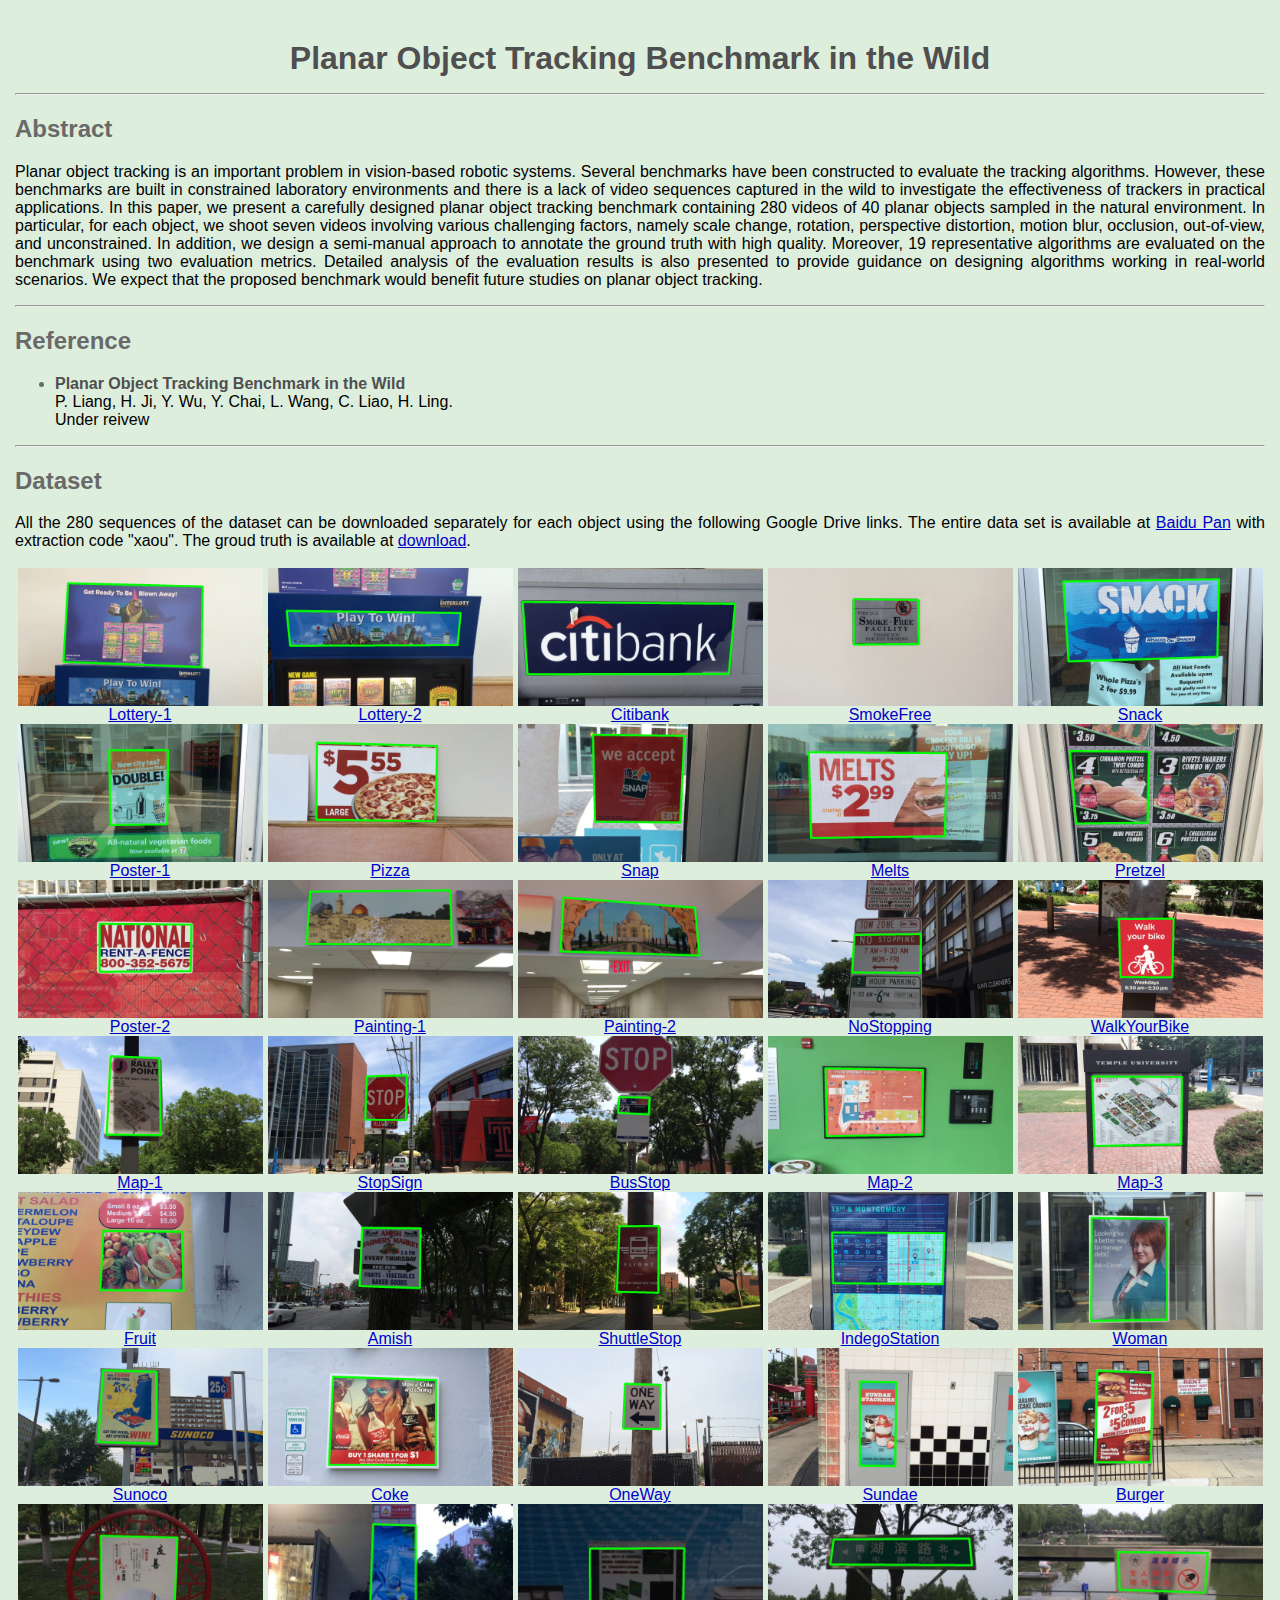
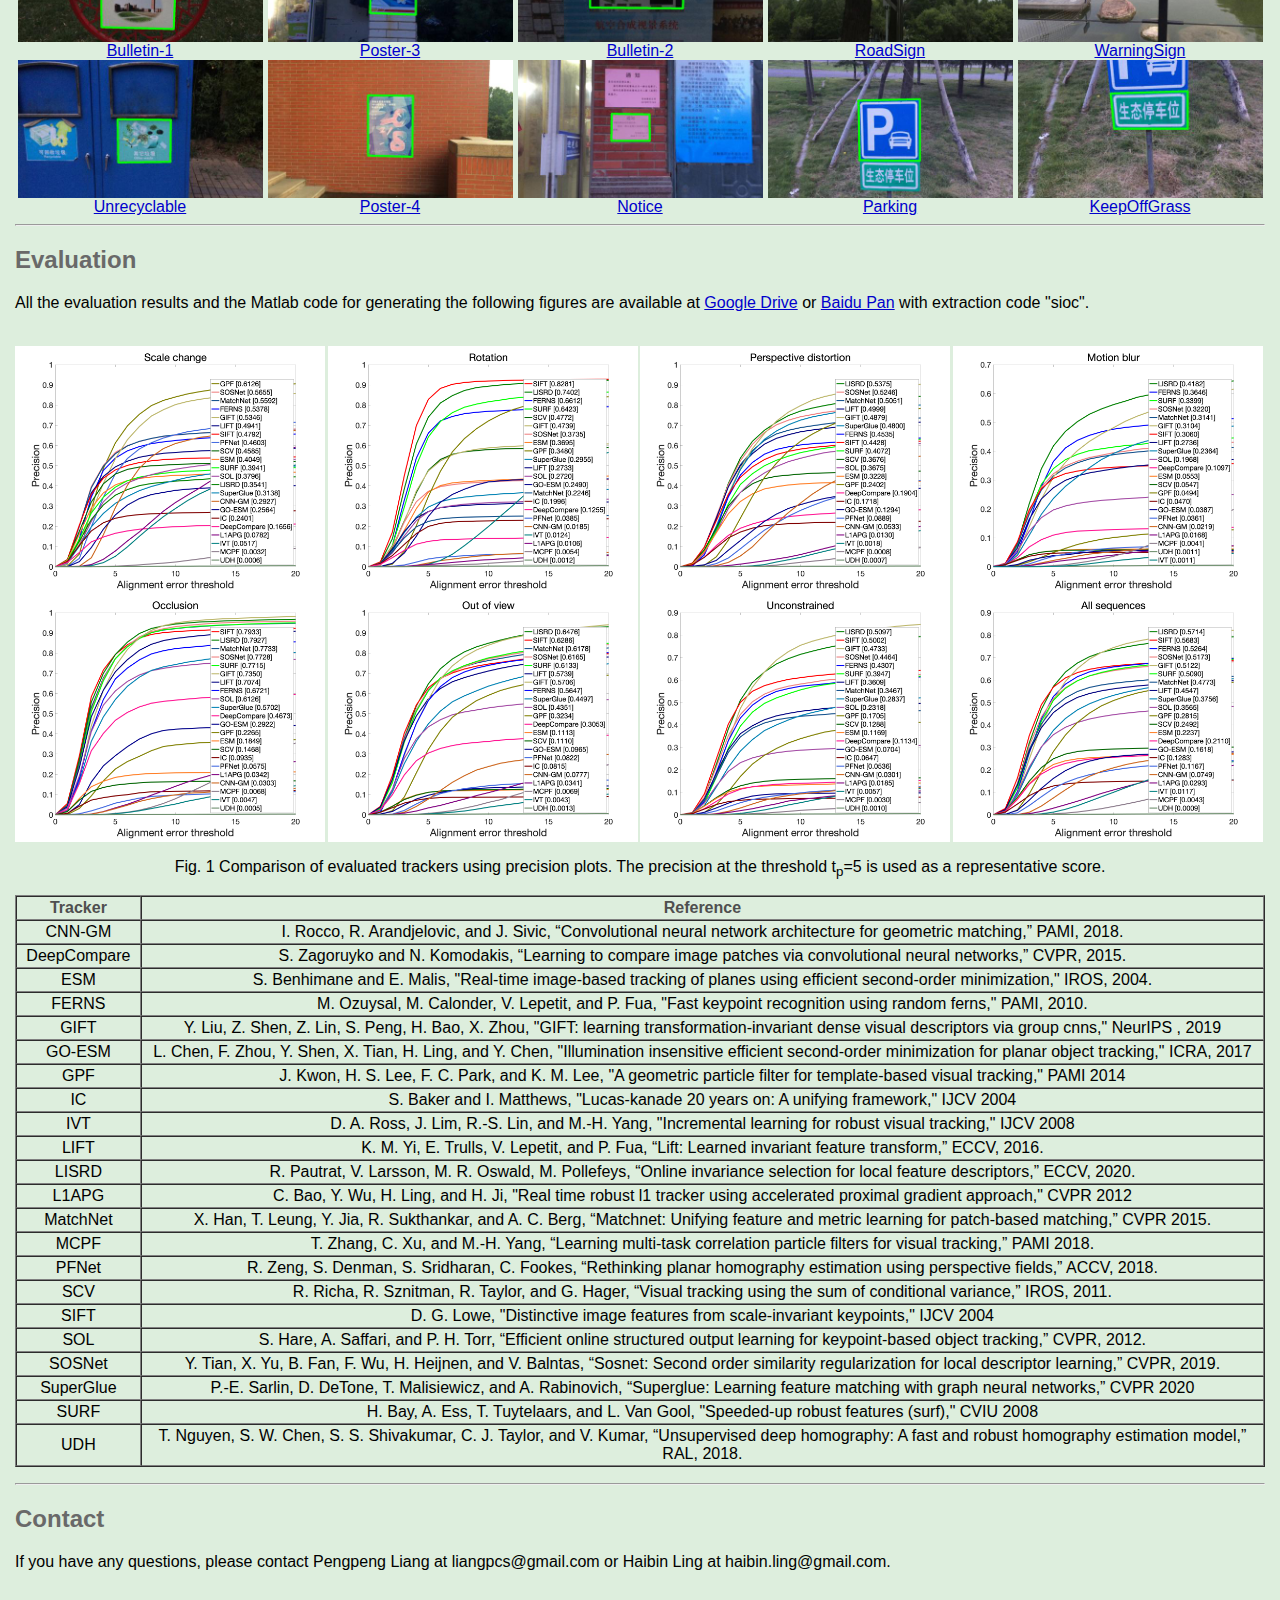
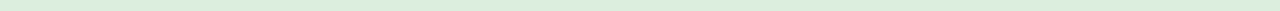
==== data/pot280/index.html @ c5f3e285 "Add the webpage of POT280." ====
<!DOCTYPE html PUBLIC "-//W3C//DTD XHTML 1.0 Transitional//EN" "http://www.w3.org/TR/xhtml1/DTD/xhtml1-transitional.dtd">
<html xmlns="http://www.w3.org/1999/xhtml">
<head>
<meta http-equiv="Content-Type" content="text/html; charset=utf-8" />
<title>Planar Object Tracking Benchmark</title>

<link rel="stylesheet" type="text/css" href="planar_benchmark.css" />
</head>

<body>


<div id="mycenter">
<p style="margin-top: 40px">
<b><font style="font-size: 24pt">Planar Object Tracking Benchmark in the Wild</font></b>
</p>
<!-------
<p style="margin-top: 0px">
<font style="font-size: 16pt"><A HREF="http://astro.temple.edu/~tud17343/">Pengpeng Liang</A><span style="position: relative; font-size: 12pt; line-height: 0; vertical-align: baseline; top: -0.3em;">1</span>
&nbsp;&nbsp;&nbsp;&nbsp;
Erik Blasch<span style="position: relative; font-size: 12pt; line-height: 0; vertical-align: baseline; top: -0.3em;">2</span>&nbsp;&nbsp;&nbsp;&nbsp;
<A HREF="http://www.dabi.temple.edu/~hbling/">Haibin Ling</A><span style="position: relative; font-size: 12pt; line-height: 0; vertical-align: baseline; top: -0.3em;">1</span></font>
</p>
<p style="margin-top: 0px">
<font style="font-size: 14pt"><span style="position: relative; font-size: 12pt; line-height: 0; vertical-align: baseline; top: -0.3em;">1</span>Department of Computer and Information Sciences, Temple University</font><br>
<font style="font-size: 14pt"><span style="position: relative; font-size: 12pt; line-height: 0; vertical-align: baseline; top: -0.3em;">2</span>Air Force Research Lab/Information Directorate</font>
</p>
---------->
<hr>
<p style="margin-top: 0px">
<div id="myjustify">
<H2>Abstract</H2>
Planar object tracking is an important problem in vision-based robotic systems. Several benchmarks have been constructed to evaluate the tracking algorithms. However, these benchmarks are built in constrained laboratory environments and there is a lack of video sequences captured in the wild to investigate the effectiveness of trackers in practical applications. In this paper, we present a carefully designed planar object tracking benchmark containing 280 videos of 40 planar objects sampled in the natural environment. In particular, for each object, we shoot seven videos involving various challenging factors, namely scale change, rotation, perspective distortion, motion blur, occlusion, out-of-view, and unconstrained. In addition, we design a semi-manual approach to annotate the ground truth with high quality. Moreover, 19 representative algorithms are evaluated on the benchmark using two evaluation metrics. Detailed analysis of the evaluation results is also presented to provide guidance on designing algorithms working in real-world scenarios. We expect that the proposed benchmark would beneﬁt future studies on planar object tracking.
</div>
</p>
<!--The <a href="#dataset">dataset</a> and source code of <a href="#code">some color trackers</a> are made available for reference.-->
<hr>
<div id="myjustify">
<H2>Reference</H2>
<UL>
<LI>
<b>Planar Object Tracking Benchmark in the Wild</b>
<br>P. Liang, H. Ji, Y. Wu, Y. Chai, L. Wang, C. Liao, H. Ling.
<br>Under reivew 
<!--<br><A HREF="http://www.dabi.temple.edu/~hbling/publication/POT-210.pdf">PDF</A>-->
</UL>

</div>
<hr>

<div id="myjustify">
<A name="dataset">
<H2>Dataset</H2>
</A>
<!--<I><u>How to download the benchmark?</u></I><br><br>-->
All the 280 sequences of the dataset can be downloaded separately for each object using the following Google Drive links. The entire data set is available at <A HREF="https://pan.baidu.com/s/1boKIoXGFOWZ-uu9X6WzDCA">Baidu Pan</A> with extraction code "xaou". The groud truth is available at <A HREF="./annotation.zip">download</A>. <br><br>

<table cellpadding="0" cellspacing="0" id="table6" width="100%" height="28%" align="center">

<!--1-5-->
<tr>
 <td align="center"><img src="./imgs/V01_1_show.jpg" width=245 height=138>
    <br><A HREF="https://drive.google.com/open?id=1voN10_ts_lwdyglTAtTSI7bNlgzbCao7">Lottery-1</A>
 </td>

 <td align="center"><img src="./imgs/V02_1_show.jpg" width=245 height=138>
    <br><A HREF="https://drive.google.com/open?id=1-DkF9qM2LSrXn0lHS4ENsyop-SUn-_VV">Lottery-2</A>
 </td>

 <td align="center"><img src="./imgs/V03_1_show.jpg" width=245 height=138>
    <br><A HREF="https://drive.google.com/open?id=1oISxD2yaXFDXBoJonW95vvRcyNS9xsNp">Citibank</A>
 </td>

 <td align="center"><img src="./imgs/V04_1_show.jpg" width=245 height=138>
    <br><A HREF="https://drive.google.com/open?id=1VNO3Kk1XsX7Qu4zC3YVjFJbg2XJZVE8i">SmokeFree</A>
 </td>

 <td align="center"><img src="./imgs/V05_1_show.jpg" width=245 height=138>
    <br><A HREF="https://drive.google.com/open?id=1ctq2S8mWCtARfFhbvPpXWgCBU-w8XRWT">Snack</A>
 </td>
</tr>

<!--6-10-->
<tr>
 <td align="center"><img src="./imgs/V06_1_show.jpg" width=245 height=138>
    <br><A HREF="https://drive.google.com/open?id=1f2cue3bkqElYo3M6-frgq2-jG_u7fg5U">Poster-1</A>
 </td>

 <td align="center"><img src="./imgs/V07_1_show.jpg" width=245 height=138>
    <br><A HREF="https://drive.google.com/open?id=1bt1RjRbOOChwpF5AlSPWzJ0OeczViJcv">Pizza</A>
 </td>

 <td align="center"><img src="./imgs/V08_1_show.jpg" width=245 height=138>
    <br><A HREF="https://drive.google.com/open?id=1psbkynQ5SeG9dxPHp6AwCu25Rn9QWFcP">Snap</A>
 </td>

 <td align="center"><img src="./imgs/V09_1_show.jpg" width=245 height=138>
    <br><A HREF="https://drive.google.com/open?id=1G1i0iV7ew1PyuuJq9miap1SQom2cgdbL">Melts</A>
 </td>

 <td align="center"><img src="./imgs/V10_1_show.jpg" width=245 height=138>
    <br><A HREF="https://drive.google.com/open?id=1KsuOO7sRshEBLjT79m99RQ8OJo1u7ect">Pretzel</A>
 </td>
</tr>


<!--11-15-->
<tr>
 <td align="center"><img src="./imgs/V11_1_show.jpg" width=245 height=138>
    <br><A HREF="https://drive.google.com/open?id=1exdfv1SLi092A8H9HmV1lBBV_FYr1Pse">Poster-2</A>
 </td>

 <td align="center"><img src="./imgs/V12_1_show.jpg" width=245 height=138>
    <br><A HREF="https://drive.google.com/open?id=1Es4g3aPGdWyXjpN59iMUtmH25CSuFLXY">Painting-1</A>
 </td>

 <td align="center"><img src="./imgs/V13_1_show.jpg" width=245 height=138>
    <br><A HREF="https://drive.google.com/open?id=1C4eT57ZcQwVlKIJBykyAML5KzcT-kO-Z">Painting-2</A>
 </td>

 <td align="center"><img src="./imgs/V14_1_show.jpg" width=245 height=138>
    <br><A HREF="https://drive.google.com/open?id=1HNW7Qb1BwCckqixEEntxfzC3eRl_NSKQ">NoStopping</A>
 </td>

 <td align="center"><img src="./imgs/V15_1_show.jpg" width=245 height=138>
    <br><A HREF="https://drive.google.com/open?id=1_0mvwXbKk-EqUpfFBChWA-SgLLpMCTy7">WalkYourBike</A>
 </td>
</tr>


<!--16-20-->
<tr>
 <td align="center"><img src="./imgs/V16_1_show.jpg" width=245 height=138>
    <br><A HREF="https://drive.google.com/open?id=1xFDB4Wgma7TqM3oUx7T1mq5cYCCHbnKt">Map-1</A>
 </td>

 <td align="center"><img src="./imgs/V17_1_show.jpg" width=245 height=138>
    <br><A HREF="https://drive.google.com/open?id=1zWadnFoLcpaiUnaxW2x8FJDhhSgkWPXG">StopSign</A>
 </td>

 <td align="center"><img src="./imgs/V18_1_show.jpg" width=245 height=138>
    <br><A HREF="https://drive.google.com/open?id=1d6mO1Jle2uqTuB7WpzXvN-6UOpT_kxPg">BusStop</A>
 </td>

 <td align="center"><img src="./imgs/V19_1_show.jpg" width=245 height=138>
    <br><A HREF="https://drive.google.com/open?id=1wu6O6P2wIlo2cFj-7ofRvGZo_koVVFfO">Map-2</A>
 </td>

 <td align="center"><img src="./imgs/V20_1_show.jpg" width=245 height=138>
    <br><A HREF="https://drive.google.com/open?id=1R_Ylw9DJA4nk1vOcIXhJeCSnnnrmye9x">Map-3</A>
 </td>
</tr>


<!--21-25-->
<tr>
 <td align="center"><img src="./imgs/V21_1_show.jpg" width=245 height=138>
    <br><A HREF="https://drive.google.com/open?id=1xAKuFa6im7e5pUsbm_s8z2STYwCx3JiB">Fruit</A>
 </td>

 <td align="center"><img src="./imgs/V22_1_show.jpg" width=245 height=138>
    <br><A HREF="https://drive.google.com/open?id=1jxyr4-ysuEItkYHF-8zW5YUvvt-UYq9O">Amish</A>
 </td>

 <td align="center"><img src="./imgs/V23_1_show.jpg" width=245 height=138>
    <br><A HREF="https://drive.google.com/open?id=1WcYqZ4HgXjum-03V-FnCX6jcyyjH_igT">ShuttleStop</A>
 </td>

 <td align="center"><img src="./imgs/V24_1_show.jpg" width=245 height=138>
    <br><A HREF="https://drive.google.com/open?id=18Tebcwv5kvIhfic8WxggT2__AwUFdGWH">IndegoStation</A>
 </td>

 <td align="center"><img src="./imgs/V25_1_show.jpg" width=245 height=138>
    <br><A HREF="https://drive.google.com/open?id=1sBHJ98w1I2rMuyhOcytvOIojy7s-9_TP">Woman</A>
 </td>
</tr>


<!--26-30-->
<tr>
 <td align="center"><img src="./imgs/V26_1_show.jpg" width=245 height=138>
    <br><A HREF="https://drive.google.com/open?id=1KM-8x71-WkhDAB5-973ll-YJxwLjEOBK">Sunoco</A>
 </td>

 <td align="center"><img src="./imgs/V27_1_show.jpg" width=245 height=138>
    <br><A HREF="https://drive.google.com/open?id=1t40yWG-eYC4VPrFUOUiS9TKuqOSRqGNQ">Coke</A>
 </td>

 <td align="center"><img src="./imgs/V28_1_show.jpg" width=245 height=138>
    <br><A HREF="https://drive.google.com/open?id=1WXeV2FKVbOlSG-y57x1BTi6K66s9Dg_t">OneWay</A>
 </td>

 <td align="center"><img src="./imgs/V29_1_show.jpg" width=245 height=138>
    <br><A HREF="https://drive.google.com/open?id=1M6NLF4rxb_wCjdCLPrnw9zbuxwMllub6">Sundae</A>
 </td>

 <td align="center"><img src="./imgs/V30_1_show.jpg" width=245 height=138>
    <br><A HREF="https://drive.google.com/open?id=11cYCT4dD772l7W1JKZ4Yoyf45dK7YoRU">Burger</A>
 </td>
</tr>


<!--31-35-->
<tr>
 <td align="center"><img src="./imgs/V31_1_show.jpg" width=245 height=138>
    <br><A HREF="https://drive.google.com/open?id=1vrG-zdoyEcB2QcSCGXyKGlKWmrl24xJF">Bulletin-1</A>
 </td>

 <td align="center"><img src="./imgs/V32_1_show.jpg" width=245 height=138>
    <br><A HREF="https://drive.google.com/open?id=1dt02hq5P7UzEyM7Ln7Ns3H3wrB1TcBLo">Poster-3</A>
 </td>

 <td align="center"><img src="./imgs/V33_1_show.jpg" width=245 height=138>
    <br><A HREF="https://drive.google.com/open?id=1a0EqNsWSv4tgsPvC_8Pb_OlJbb3AmbJN">Bulletin-2</A>
 </td>

 <td align="center"><img src="./imgs/V34_1_show.jpg" width=245 height=138>
    <br><A HREF="https://drive.google.com/open?id=1IHf2TNA57blgswyxKLk1rL5nqsnP5IKl">RoadSign</A>
 </td>

 <td align="center"><img src="./imgs/V35_1_show.jpg" width=245 height=138>
    <br><A HREF="https://drive.google.com/open?id=1b_b_ME256Bz5IACqlsFjSO2ZYwq9oWvx">WarningSign</A>
 </td>
</tr>


<!--36-40-->
<tr>
 <td align="center"><img src="./imgs/V36_1_show.jpg" width=245 height=138>
    <br><A HREF="https://drive.google.com/open?id=1vRsyTFJi1YUo4dtdQ5kWOgV_77S0XRwG">Unrecyclable</A>
 </td>

 <td align="center"><img src="./imgs/V37_1_show.jpg" width=245 height=138>
    <br><A HREF="https://drive.google.com/open?id=1-QLkWqIE_RYzVSeBqxgCbTveUx5CpTUu">Poster-4</A>
 </td>

 <td align="center"><img src="./imgs/V38_1_show.jpg" width=245 height=138>
    <br><A HREF="https://drive.google.com/open?id=1riE2o2syTWAQ4ICzxvFmGKrQHXCZpOHH">Notice</A>
 </td>

 <td align="center"><img src="./imgs/V39_1_show.jpg" width=245 height=138>
    <br><A HREF="https://drive.google.com/open?id=1vVHexnHIdxD4ZOjviRo-5UtE1tyO7os1">Parking</A>
 </td>

 <td align="center"><img src="./imgs/V40_1_show.jpg" width=245 height=138>
    <br><A HREF="https://drive.google.com/open?id=1z6yC74-ubxQzwSVsYrJGgnRtwnKemwnU">KeepOffGrass</A>
 </td>
</tr>

</table>

<hr>

<div id="myjustify">
<H2>Evaluation</H2>

All the evaluation results and the Matlab code for generating the following figures are available at <A HREF="https://drive.google.com/file/d/1oRbi4p-PFqKPOt4SvKVJP0wkGfb1ZR9b/view?usp=sharing">Google Drive</A> or <A HREF="https://pan.baidu.com/s/1tkrUHhDkaVixtYzISjsqXg">Baidu Pan</A> with extraction code "sioc". <br><br>



<p style="margin-top: 5px">
<table cellpadding="0" cellspacing="0" id="table2" width="100%" height="28%">
	<!-- MSTableType="layout" -->
	<tr>
		<td align="left" ><img border="0" src="figures/SC-precision.png" width="310"></td>
		<td align="left" ><img border="0" src="figures/RT-precision.png" width="310"></td>
		<td align="left" ><img border="0" src="figures/PD-precision.png" width="310"></td>
		<td align="left" ><img border="0" src="figures/MB-precision.png" width="310"></td>
	</tr>
	
	<tr>
		<td align="left" ><img border="0" src="figures/OCC-precision.png" width="310"></td>
		<td align="left" ><img border="0" src="figures/OV-precision.png" width="310"></td>
		<td align="left" ><img border="0" src="figures/UC-precision.png" width="310"></td>
		<td align="left" ><img border="0" src="figures/All-seq.png" width="310"></td>
	</tr>
</table>
</p>
<div id = "mycenter">
<p style="margin-top: 5px">
Fig. 1 Comparison of evaluated trackers using precision plots. The precision at the threshold t<sub>p</sub>=5 is used as a representative score.
</p>
</div>

<!--<p style="margin-top: 5px">
<table cellpadding="0" cellspacing="0" id="table1" width="100%" height="28%">-->
	<!-- MSTableType="layout" -->
<!--	<tr>
		<td align="center" ><img border="0" src="figures/Keypoint-based.png" width="620"></td>
		<td align="center" ><img border="0" src="figures/Region-based.png" width="620"></td>
	</tr>
</table>
</p>
<div id = "mycenter">
<p style="margin-top: 5px">
Fig. 2 The overall performance of trackers in two groups for
different challenging factors. For each group, the overall performance
is calculated by averaging the performances of trackers
within this group. The precision at the threshold t<sub>p</sub>=5 is used.
</p>
</div>-->


<p style="margin-top: 5px">
<table border="1"  cellpadding="2" cellspacing="0" width="100%">
<tr>
	<td align="center" width="0%"><b>Tracker</b></td>
      <td align="center" width="100%"><b>Reference</b></td>	
</tr>


<tr>
  <td align="center" width="10%">CNN-GM</td>
      <td align="center" width="90%">I. Rocco, R. Arandjelovic, and J. Sivic, “Convolutional neural network architecture for geometric matching,” PAMI, 2018.</td>  
</tr>

<tr>
  <td align="center" width="10%">DeepCompare</td>
      <td align="center" width="90%">S. Zagoruyko and N. Komodakis, “Learning to compare image patches via convolutional neural networks,” CVPR, 2015.</td>  
</tr>

<tr>
	<td align="center" width="10%">ESM</td>
      <td align="center" width="90%">S. Benhimane and E. Malis, "Real-time image-based tracking of planes using efficient second-order minimization," IROS, 2004.</td>	
</tr>

<tr>
	<td align="center" width="10%">FERNS</td>
      <td align="center" width="90%">M. Ozuysal, M. Calonder, V. Lepetit, and P. Fua, "Fast keypoint recognition using random ferns," PAMI, 2010.</td>	
</tr>


<tr>
  <td align="center" width="10%">GIFT</td>
      <td align="center" width="90%">Y. Liu, Z. Shen, Z. Lin, S. Peng, H. Bao, X. Zhou, "GIFT: learning transformation-invariant dense visual descriptors via group cnns," NeurIPS , 2019</td> 
</tr>

<tr>
	<td align="center" width="10%">GO-ESM</td>
      <td align="center" width="90%">L. Chen, F. Zhou, Y. Shen, X. Tian, H. Ling, and Y. Chen, "Illumination insensitive efficient second-order minimization for planar object tracking," ICRA, 2017</td>	
</tr>

<tr>
	<td align="center" width="10%">GPF</td>
      <td align="center" width="90%">J. Kwon, H. S. Lee, F. C. Park, and K. M. Lee, "A geometric
particle filter for template-based visual tracking," PAMI 2014</td>	
</tr>

<tr>
	<td align="center" width="10%">IC</td>
      <td align="center" width="90%">S. Baker and I. Matthews, "Lucas-kanade 20 years on: A unifying
framework," IJCV 2004</td>	
</tr>

<tr>
	<td align="center" width="10%">IVT</td>
      <td align="center" width="90%">D. A. Ross, J. Lim, R.-S. Lin, and M.-H. Yang, "Incremental
learning for robust visual tracking," IJCV 2008</td>	
</tr>

<tr>
  <td align="center" width="10%">LIFT</td>
      <td align="center" width="90%">K. M. Yi, E. Trulls, V. Lepetit, and P. Fua, “Lift: Learned invariant feature transform,” ECCV, 2016.</td> 
</tr>


<tr>
  <td align="center" width="10%">LISRD</td>
      <td align="center" width="90%">R. Pautrat, V. Larsson, M. R. Oswald, M. Pollefeys, “Online invariance selection for local feature descriptors,” ECCV, 2020.</td> 
</tr>

<tr>
	<td align="center" width="10%">L1APG</td>
      <td align="center" width="90%">C. Bao, Y. Wu, H. Ling, and H. Ji, "Real time robust l1 tracker
using accelerated proximal gradient approach," CVPR 2012</td>	
</tr>


<tr>
  <td align="center" width="10%">MatchNet</td>
      <td align="center" width="90%">X. Han, T. Leung, Y. Jia, R. Sukthankar, and A. C. Berg, “Matchnet: Unifying feature and metric learning for patch-based matching,” CVPR 2015.</td> 
</tr>


<tr>
  <td align="center" width="10%">MCPF</td>
      <td align="center" width="90%">T. Zhang, C. Xu, and M.-H. Yang, “Learning multi-task correlation particle ﬁlters for visual tracking,” PAMI 2018.</td> 
</tr>

<tr>
  <td align="center" width="10%">PFNet</td>
      <td align="center" width="90%">R. Zeng, S. Denman, S. Sridharan, C. Fookes, “Rethinking planar homography estimation using perspective ﬁelds,” ACCV, 2018.</td>  
</tr>

<tr>
	<td align="center" width="10%">SCV</td>
      <td align="center" width="90%">R. Richa, R. Sznitman, R. Taylor, and G. Hager, “Visual tracking using the sum of conditional variance,” IROS, 2011.</td>	
</tr>

<tr>
	<td align="center" width="10%">SIFT</td>
      <td align="center" width="90%">D. G. Lowe, "Distinctive image features from scale-invariant
keypoints," IJCV 2004</td>	
</tr>

<tr>
	<td align="center" width="10%">SOL</td>
      <td align="center" width="90%">S. Hare, A. Saffari, and P. H. Torr, “Efficient online structured output learning for keypoint-based object tracking,” CVPR, 2012.</td>	
</tr>


<tr>
  <td align="center" width="10%">SOSNet</td>
      <td align="center" width="90%">Y. Tian, X. Yu, B. Fan, F. Wu, H. Heijnen, and V. Balntas, “Sosnet: Second order similarity regularization for local descriptor learning,” CVPR, 2019.</td>  
</tr>


<tr>
  <td align="center" width="10%">SuperGlue</td>
      <td align="center" width="90%">P.-E. Sarlin, D. DeTone, T. Malisiewicz, and A. Rabinovich, “Superglue: Learning feature matching with graph neural networks,” CVPR 2020</td> 
</tr>

<tr>
	<td align="center" width="10%">SURF</td>
      <td align="center" width="90%">H. Bay, A. Ess, T. Tuytelaars, and L. Van Gool, "Speeded-up
robust features (surf)," CVIU 2008</td>	
</tr>


<tr>
  <td align="center" width="10%">UDH</td>
      <td align="center" width="90%">T. Nguyen, S. W. Chen, S. S. Shivakumar, C. J. Taylor, and V. Kumar, “Unsupervised deep homography: A fast and robust homography estimation model,” RAL, 2018.</td> 
</tr>

</table>
</p>
</div>
<hr>
<!--
<div id="myjustify">
<H2>References</H2>
[1] S. Hare, A. Saffari, and P. H. Torr, “Efficient online structured output learning for keypoint-based object tracking,” CVPR, 2012. <br><br>
[2] R. Richa, R. Sznitman, R. Taylor, and G. Hager, “Visual tracking using the sum of conditional variance,” IROS, 2011.
</div>
<hr>
-->

<div id = "myjustify">
<H2>Contact</H2>
If you have any questions, please contact Pengpeng Liang at liangpcs@gmail.com or Haibin Ling at haibin.ling@gmail.com.
</div>
</div>
</body>
</html>
---- data/pot280/planar_benchmark.css ----
body {font-family: helvetica; 
	margin-bottom:40px;
	background: #ddeedd;
}

#mycenter{
 margin-left:auto;
 margin-right:auto; 
 width: 1250px;
 text-align:center
}

#myleft{
 margin-left:auto;
 margin-right:auto; 
 text-align:left
}

#myjustify{
 margin-left:auto;
 margin-right:auto; 
 text-align:justify
}

a:link { 
color:#0000cc; 
} 

.menu {
	color: #828282;
	text-decoration: none;
	font-weight: bold;
}
.menu:link{
	color: #828282;
	text-decoration: none;
	font-weight: bold;
}
.menu:visited{
	color: #828282;
	text-decoration: none;
	font-weight: bold;
}
.menu:hover {
	color: #8142bf;
	text-decoration: none;
	font-weight: bold;
}

h1{
 color: #696969;
}

h2{
 color: #696969;
}

h3{
 color: #696969;
}

h4{
 color: #696969;
}

li::marker {
  color: #696969; /* bullet color */
}

b{
 color: #4F4F4F;
}
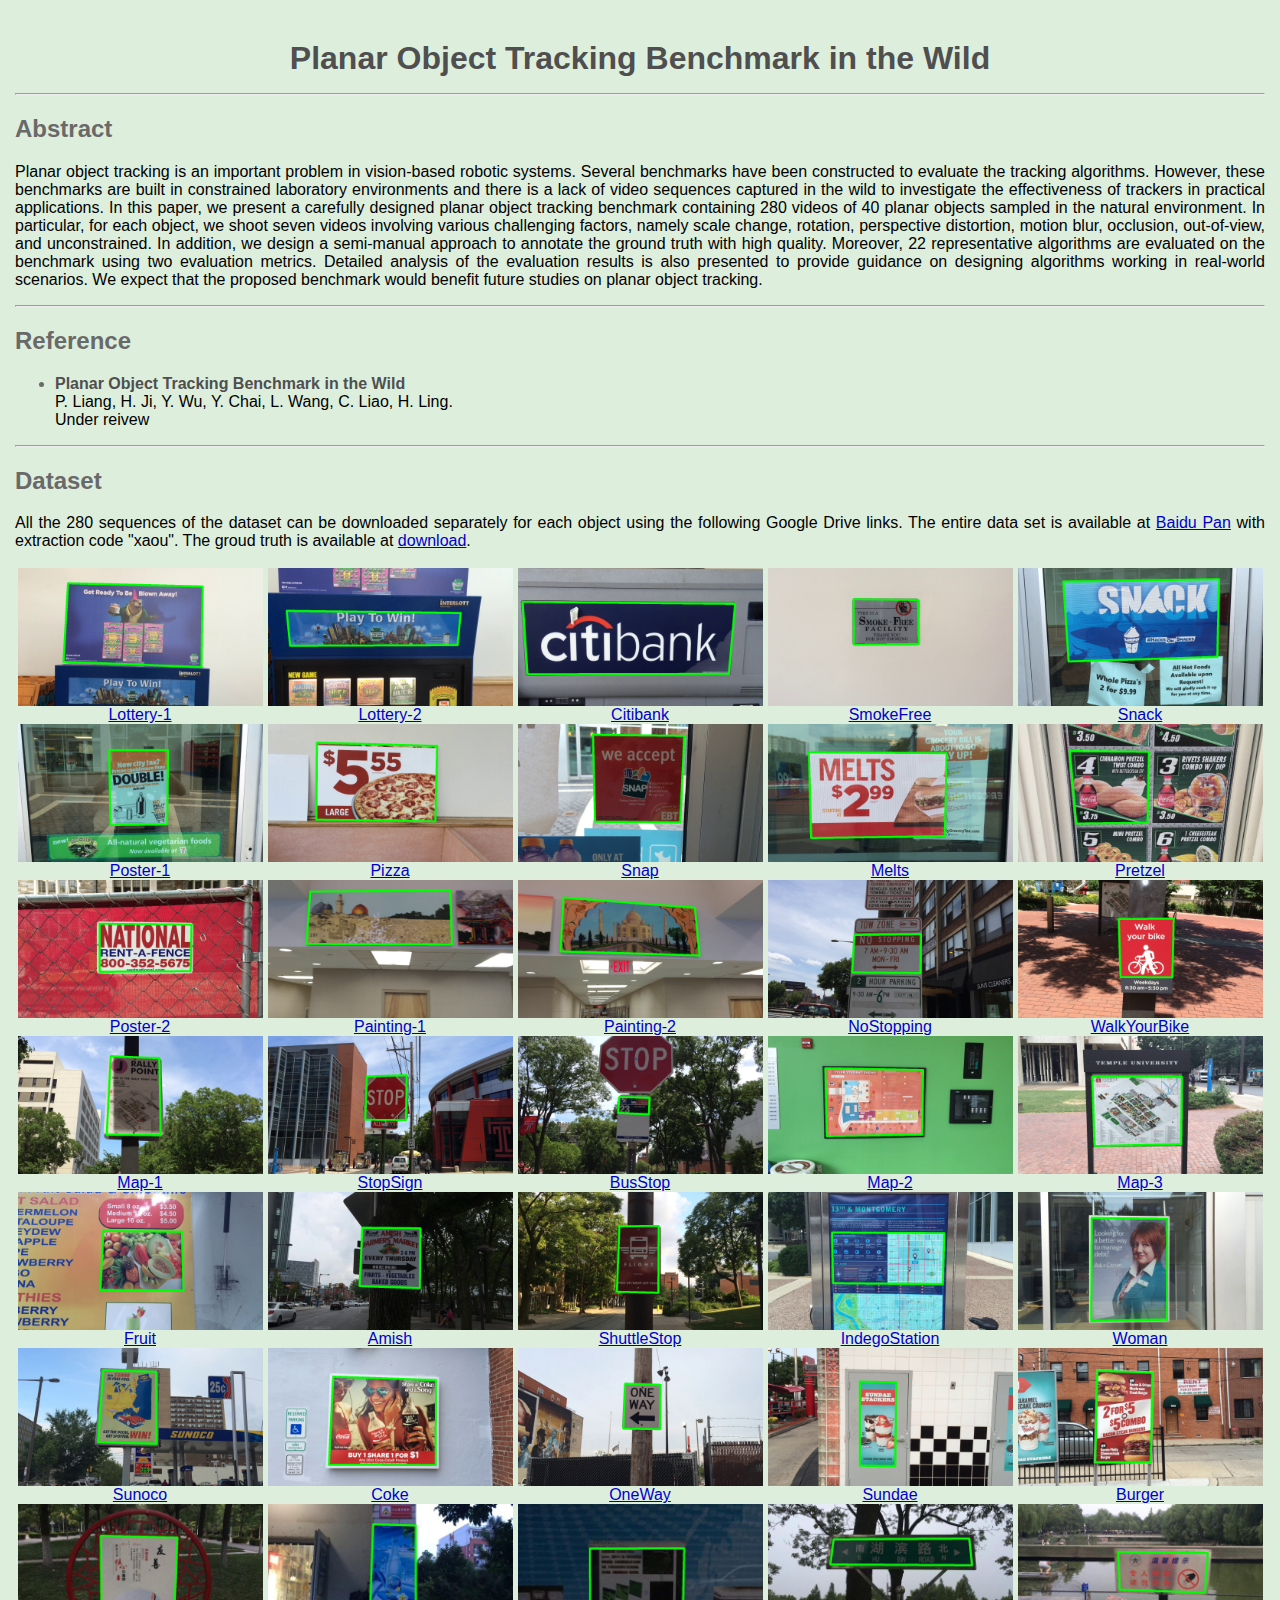
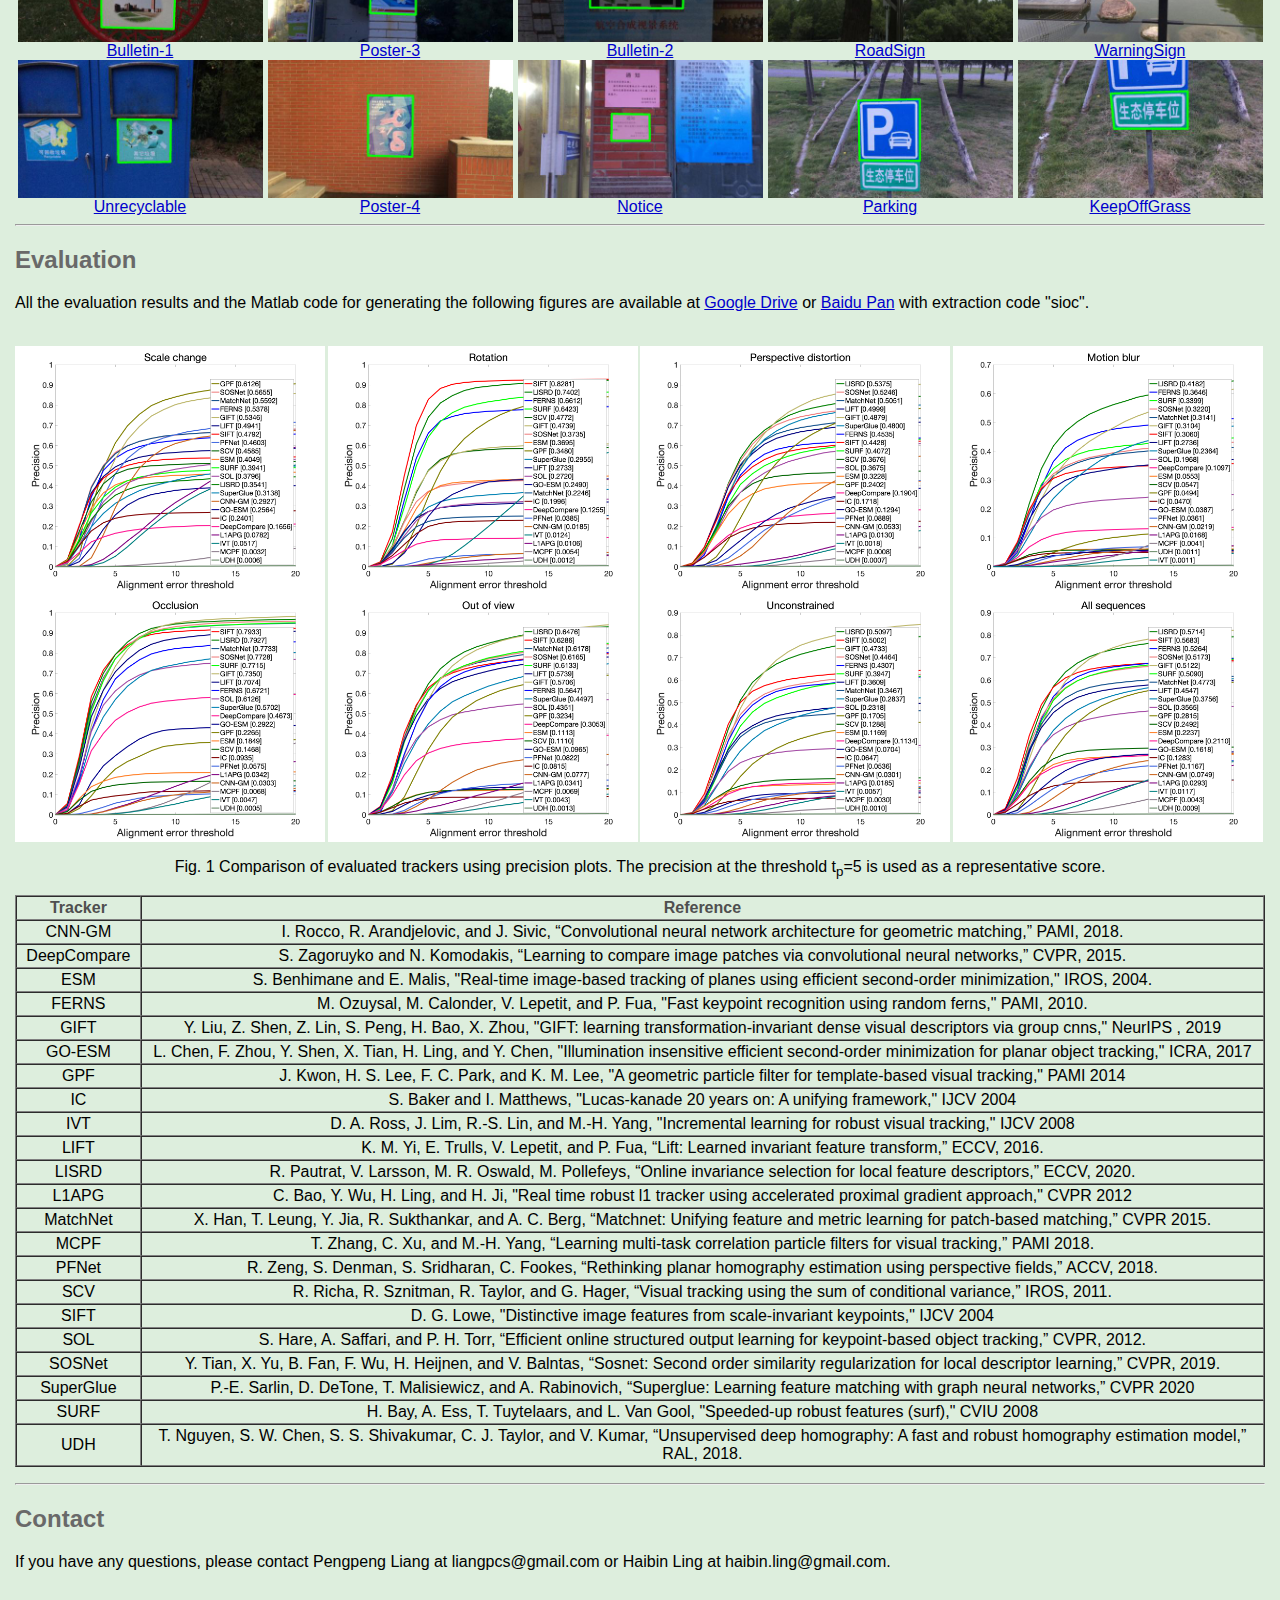
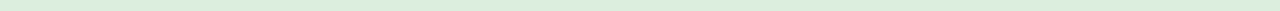
==== commit 18e8e009: "Update the abstract." ====
--- a/data/pot280/index.html
+++ b/data/pot280/index.html
@@ -30,7 +30,7 @@
 <p style="margin-top: 0px">
 <div id="myjustify">
 <H2>Abstract</H2>
-Planar object tracking is an important problem in vision-based robotic systems. Several benchmarks have been constructed to evaluate the tracking algorithms. However, these benchmarks are built in constrained laboratory environments and there is a lack of video sequences captured in the wild to investigate the effectiveness of trackers in practical applications. In this paper, we present a carefully designed planar object tracking benchmark containing 280 videos of 40 planar objects sampled in the natural environment. In particular, for each object, we shoot seven videos involving various challenging factors, namely scale change, rotation, perspective distortion, motion blur, occlusion, out-of-view, and unconstrained. In addition, we design a semi-manual approach to annotate the ground truth with high quality. Moreover, 19 representative algorithms are evaluated on the benchmark using two evaluation metrics. Detailed analysis of the evaluation results is also presented to provide guidance on designing algorithms working in real-world scenarios. We expect that the proposed benchmark would beneﬁt future studies on planar object tracking.
+Planar object tracking is an important problem in vision-based robotic systems. Several benchmarks have been constructed to evaluate the tracking algorithms. However, these benchmarks are built in constrained laboratory environments and there is a lack of video sequences captured in the wild to investigate the effectiveness of trackers in practical applications. In this paper, we present a carefully designed planar object tracking benchmark containing 280 videos of 40 planar objects sampled in the natural environment. In particular, for each object, we shoot seven videos involving various challenging factors, namely scale change, rotation, perspective distortion, motion blur, occlusion, out-of-view, and unconstrained. In addition, we design a semi-manual approach to annotate the ground truth with high quality. Moreover, 22 representative algorithms are evaluated on the benchmark using two evaluation metrics. Detailed analysis of the evaluation results is also presented to provide guidance on designing algorithms working in real-world scenarios. We expect that the proposed benchmark would beneﬁt future studies on planar object tracking.
 </div>
 </p>
 <!--The <a href="#dataset">dataset</a> and source code of <a href="#code">some color trackers</a> are made available for reference.-->
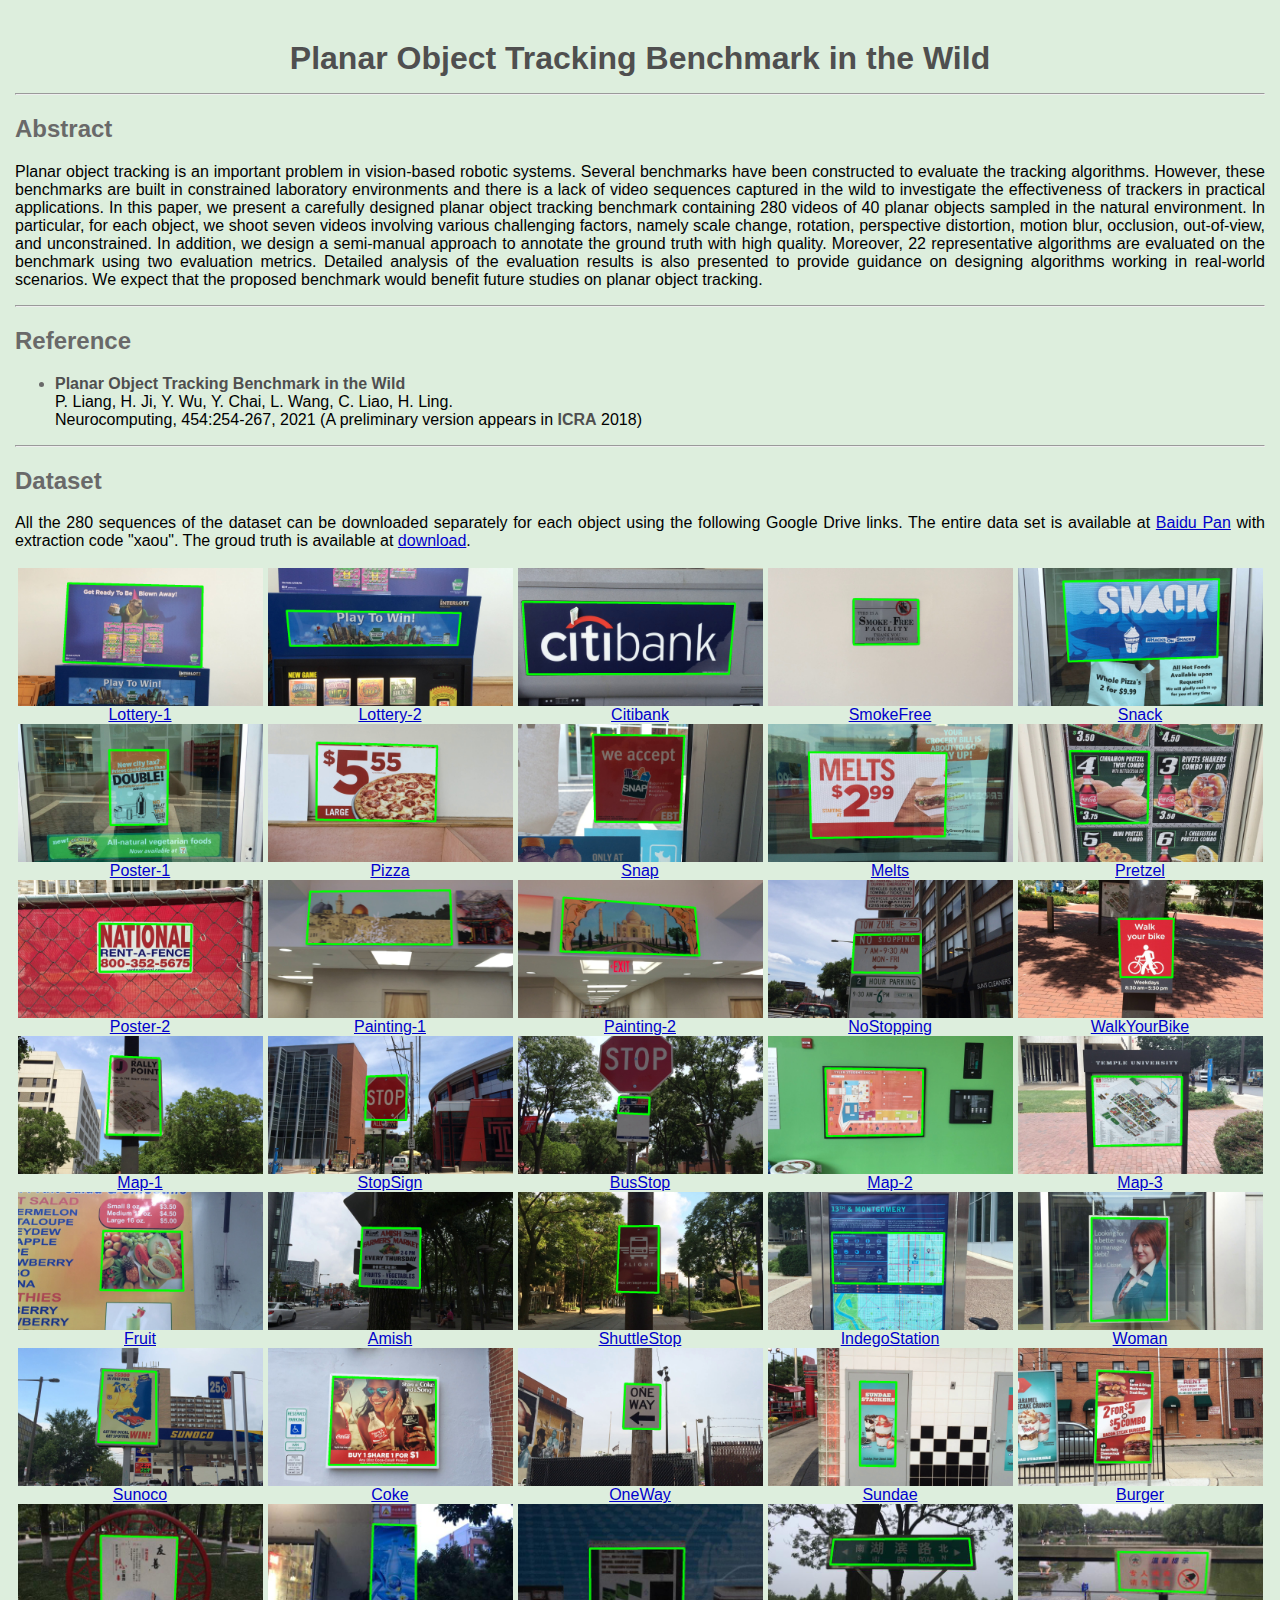
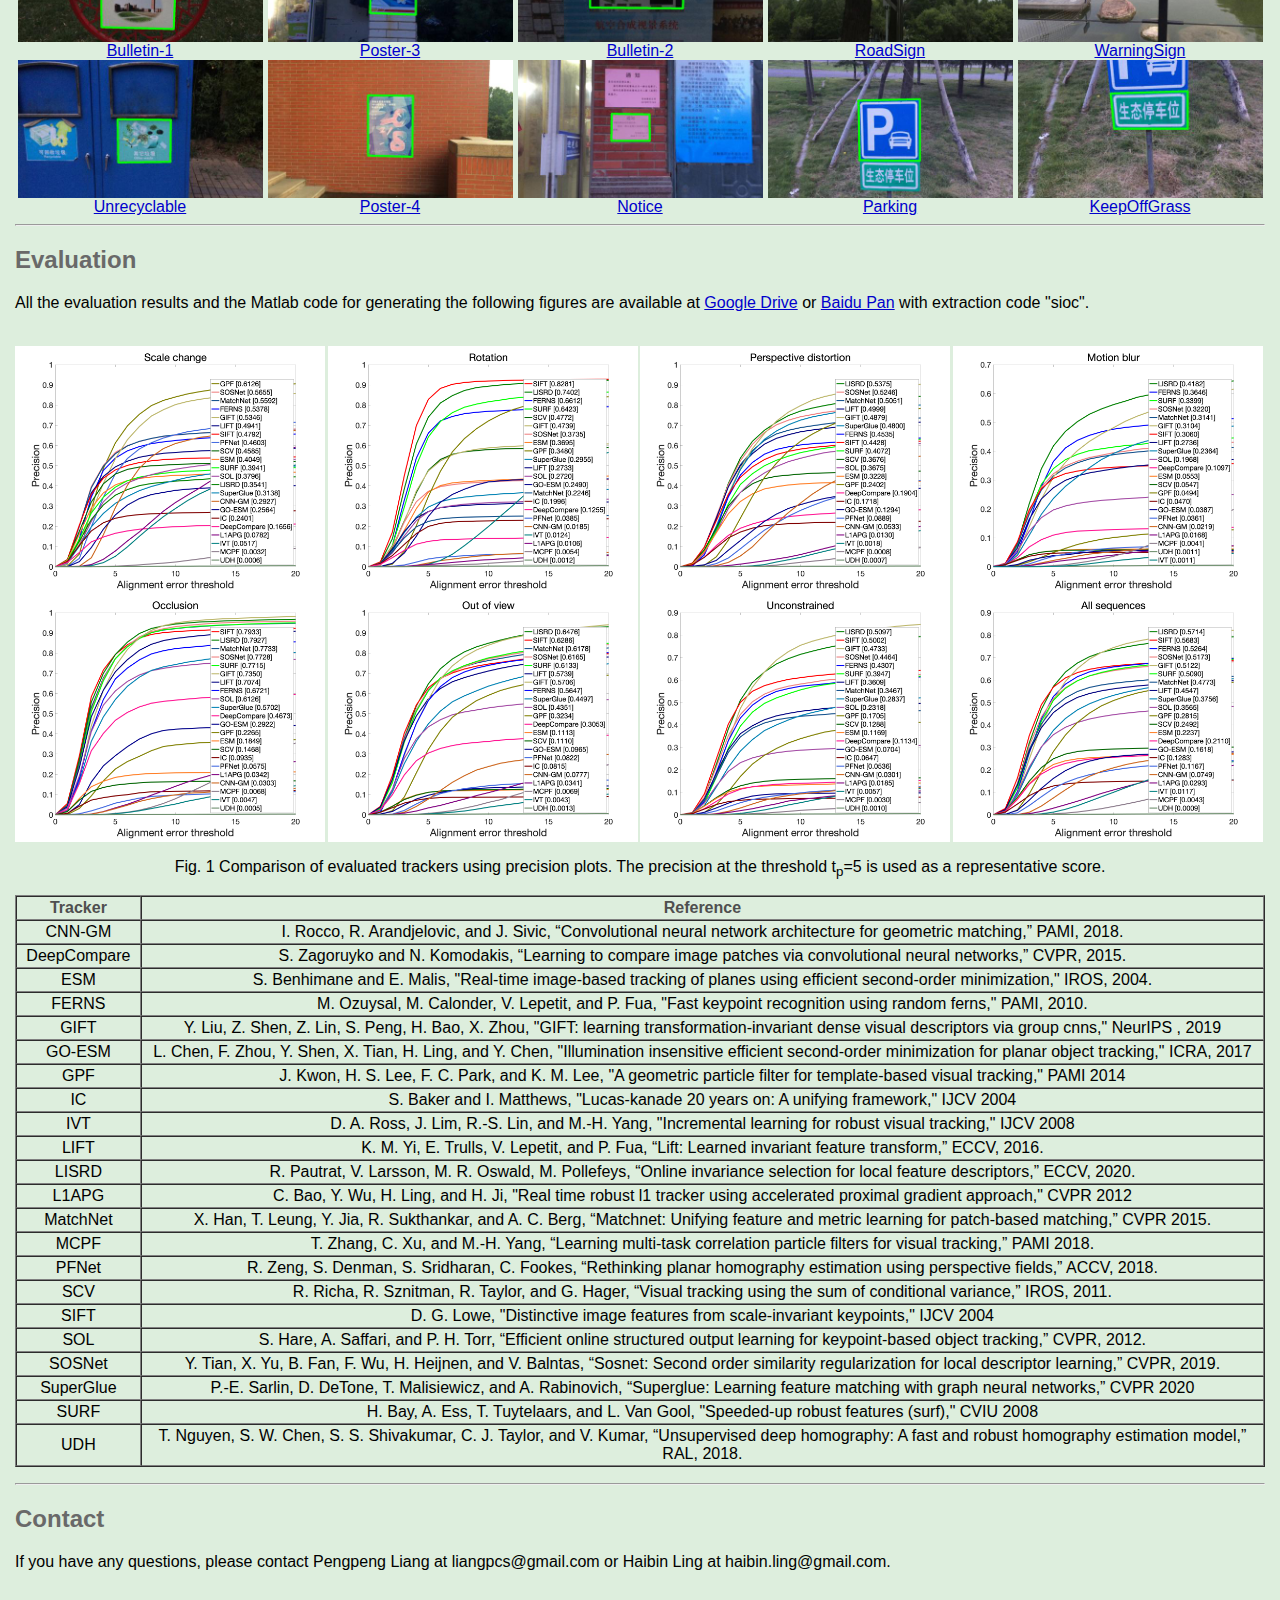
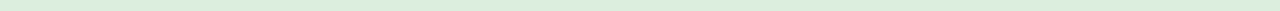
==== commit f6e5276e: "Add Neurocomputing." ====
--- a/data/pot280/index.html
+++ b/data/pot280/index.html
@@ -41,7 +41,7 @@
 <LI>
 <b>Planar Object Tracking Benchmark in the Wild</b>
 <br>P. Liang, H. Ji, Y. Wu, Y. Chai, L. Wang, C. Liao, H. Ling.
-<br>Under reivew 
+<br>Neurocomputing, 454:254-267, 2021 (A preliminary version appears in <b>ICRA</b> 2018) 
 <!--<br><A HREF="http://www.dabi.temple.edu/~hbling/publication/POT-210.pdf">PDF</A>-->
 </UL>
 
